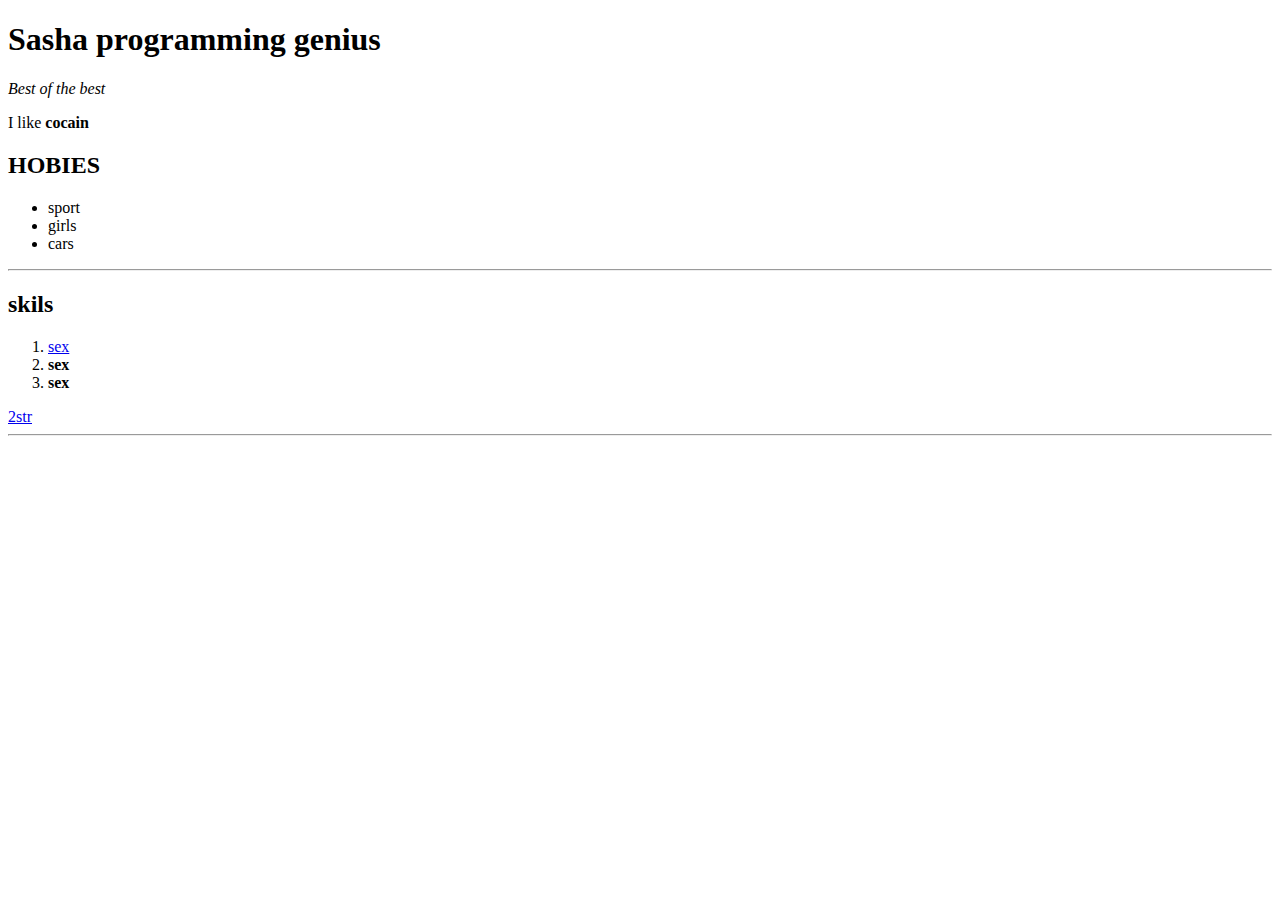
==== index.html @ 291aa881 "massage" ====
<!doctype html>
<html>
<head>
    <meta charset="UTF-8">
    <title>Sanchik lesson</title>
</head>
<body>

<h1>Sasha programming genius </h1>
<p><em>Best of the best</em></p>
<p>I like <strong>cocain</strong></p>
<h2>HOBIES</h2>
<ul>
    <li>sport</li>
    <li>girls</li>
    <li>cars</li>
</ul>
<hr>
<h2>skils</h2>
<ol>
    <li><a href="https://rt.pornhub.com/" target="_blank">sex</a></li>
    <li><strong>sex</strong></li>
    <li><strong>sex</strong></li>
</ol>
<a href="./2str.html">2str</a>
<hr>
</body>
</html>
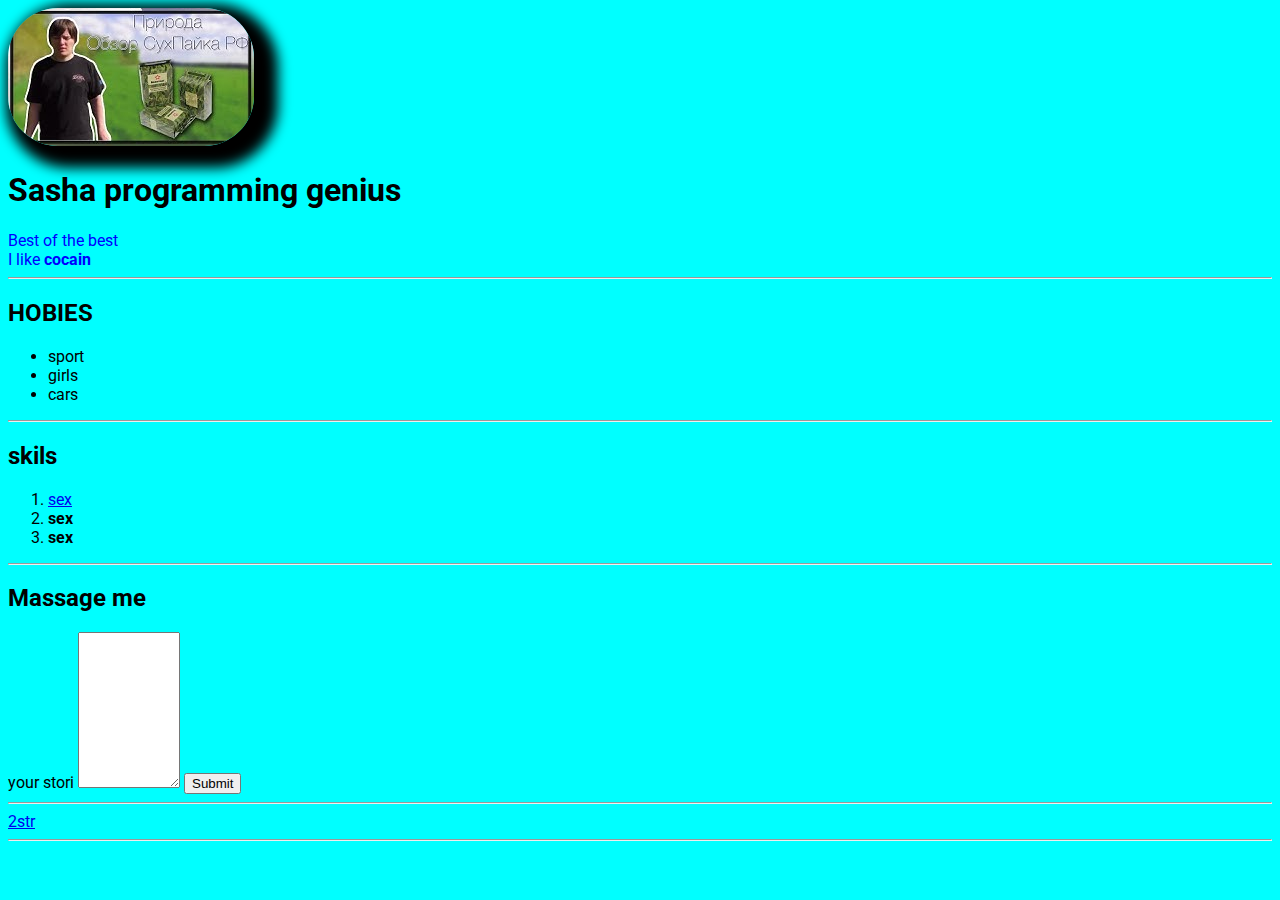
==== commit 8060cc8f: "dddd" ====
--- a/index.html
+++ b/index.html
@@ -3,12 +3,17 @@
 <head>
     <meta charset="UTF-8">
     <title>Sanchik lesson</title>
+    <link rel="stylesheet" href="styles.css">
 </head>
 <body>
+<img src="hqdefault.jpg" alt="tut shoto est" class="avatar">
+<div class="description">
+    <h1>Sasha programming genius </h1>
+    <p>Best of the best</p>
+    <p>I like <strong>cocain</strong></p>
+</div>
 
-<h1>Sasha programming genius </h1>
-<p><em>Best of the best</em></p>
-<p>I like <strong>cocain</strong></p>
+<hr>
 <h2>HOBIES</h2>
 <ul>
     <li>sport</li>
@@ -22,6 +27,15 @@
     <li><strong>sex</strong></li>
     <li><strong>sex</strong></li>
 </ol>
+<hr>
+<h2>Massage me</h2>
+<form action="/">
+    <lable id="text">your stori</lable>
+    <textarea name="text" id="text" cols="10" rows="10"></textarea>
+    <input type="submit">
+</form>
+
+<hr>
 <a href="./2str.html">2str</a>
 <hr>
 </body>
--- a/styles.css
+++ b/styles.css
@@ -0,0 +1,17 @@
+@import url('https://fonts.googleapis.com/css2?family=Roboto&display=swap');
+
+
+body   {
+    background: aqua;
+    font-family: a_OldTyperTitulNr;
+    font-family:'Roboto', sans-serif;;
+}
+.avatar {
+    size: 800px;
+    border-radius: 50px;
+    box-shadow: 11px 9px 13px 13px ;
+}
+.description p {
+    color: blue;
+    margin: 0px;
+}
